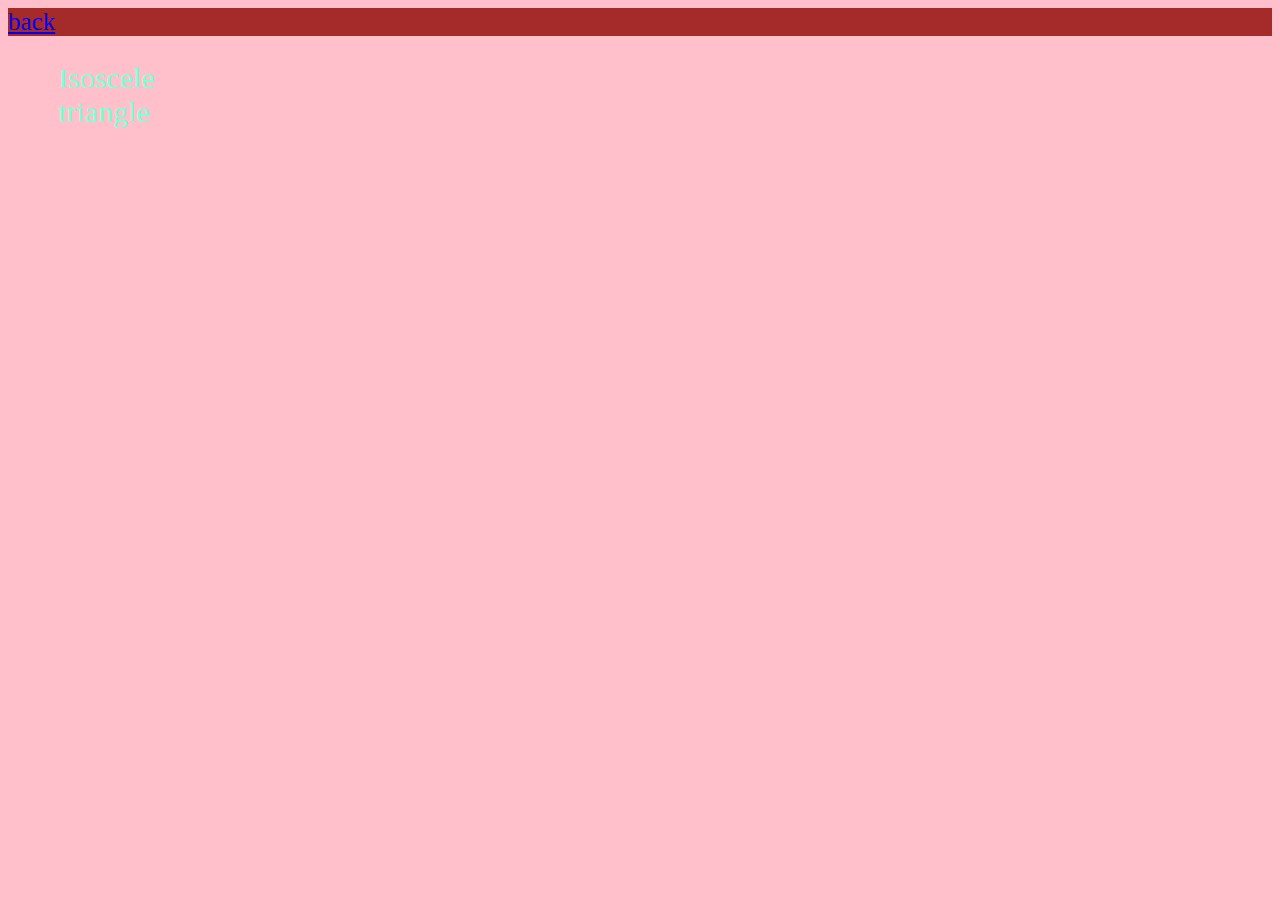
==== isoscele.html @ 0260298b "add isoscele html" ====
<DOCTYPE html>
    <html>
        <head>
            <title>Isoscele</title>
            <link rel="stylesheet" type="text/css" href="styles.css">
        </head>
        <body>
            <div align="justify" style="background-color:brown"><a href="index.html">back</a></div>
            <div id="isoscele" align="justify">
                <h2 align="left" style="margin-left:50px">Isoscele triangle</h2>
            </div>
        </body>
    </html>
---- styles.css ----
#equilateral{
    width:0;
    border-right:25px solid transparent;
    border-left:25px solid transparent;
    border-bottom:25px solid brown;
}
#isoscele{
    width:0;
    border: left 100px solid transparent;
    border-right:100px solid transparent;
    border-bottom:80px solide brown; 
}
#scalane{
    width:0;
    border: left 100px solid transparent;
    border-right:200px solid transparent;
    border-bottom:200px solide brown; 
}
#nottrianngle{
    width:0;
    border: left 100px solid transparent;
    border-right:100px solid transparent;
    border-bottom:200px solide brown; 
    
}
body{
    background-color:pink;
    font-size:25px;
    text-align:justify;
}
button{
    background-color:cyan;
    border:none;
    color:white;
    padding:15px 32px;
    text-align:justify;
    text-decoration:none;
    font-size:20px;
 }
 h1{
    color:green;
    text-align:justify;
    font-size:40px;
    font-style:italic;
    font-weight:bolder;
    font-family:fantasy;
 } 
 h2,h3,h4{ color:aquamarine;
    font-weight:bold;
    text-align:center;
    font-weight:normal;
     font-size:30px
  }
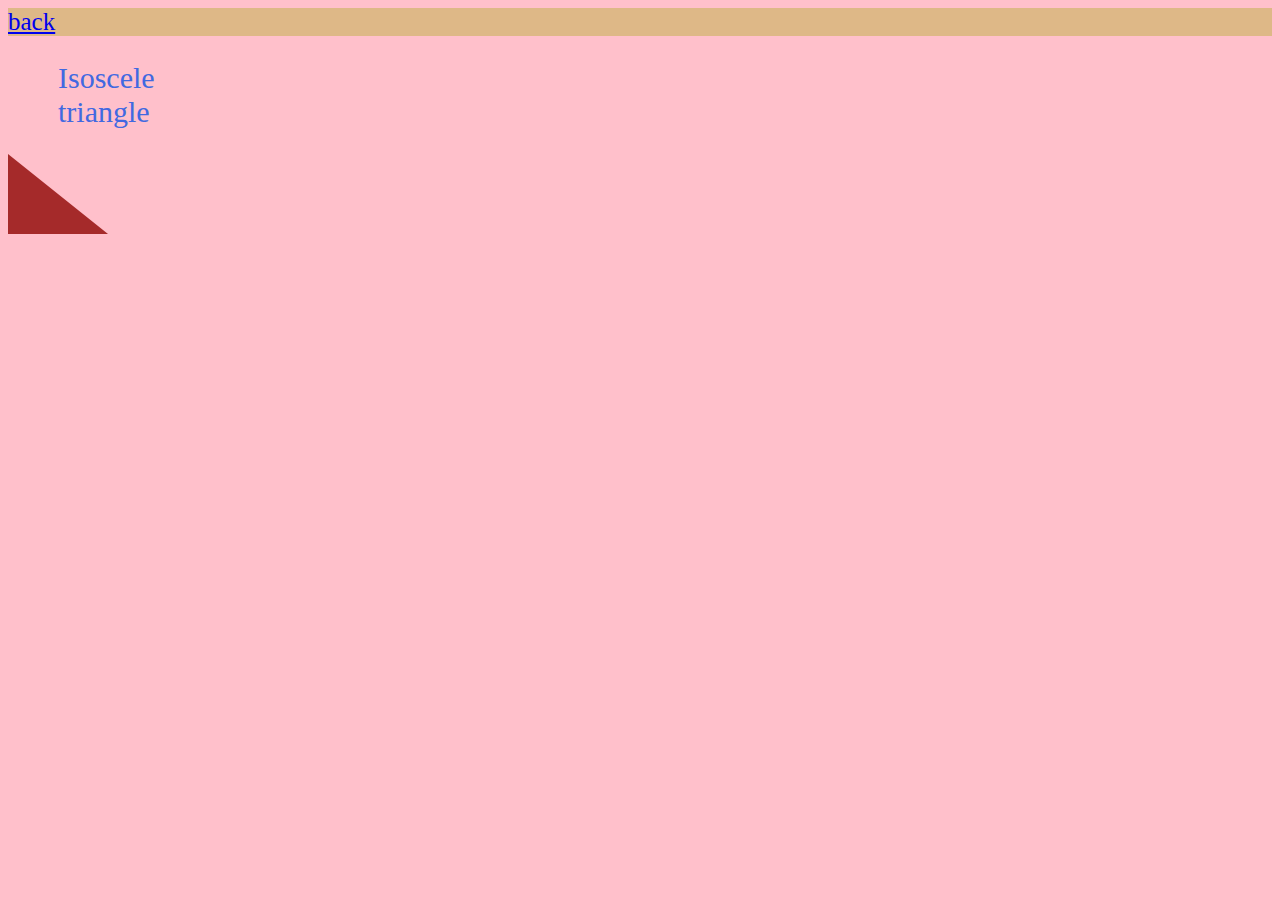
==== commit 774fbc7b: "correcting errors" ====
--- a/isoscele.html
+++ b/isoscele.html
@@ -1,13 +1,13 @@
-<DOCTYPE html>
+<!DOCTYPE html>
     <html>
         <head>
             <title>Isoscele</title>
             <link rel="stylesheet" type="text/css" href="styles.css">
         </head>
         <body>
-            <div align="justify" style="background-color:brown"><a href="index.html">back</a></div>
-            <div id="isoscele" align="justify">
-                <h2 align="left" style="margin-left:50px">Isoscele triangle</h2>
-            </div>
+            <div align="justify" style="background-color:burlywood"><a href="index.html">back</a></div>
+                <div id="isoscele" align="justify">
+                    <h2 align="left" style="margin-left:50px">Isoscele triangle</h2>
+                </div>
         </body>
     </html>--- a/styles.css
+++ b/styles.css
@@ -8,19 +8,19 @@
     width:0;
     border: left 100px solid transparent;
     border-right:100px solid transparent;
-    border-bottom:80px solide brown; 
+    border-bottom:80px solid brown; 
 }
-#scalane{
+#scalene{
     width:0;
     border: left 100px solid transparent;
     border-right:200px solid transparent;
-    border-bottom:200px solide brown; 
+    border-bottom:200px solid brown; 
 }
 #nottrianngle{
     width:0;
     border: left 100px solid transparent;
     border-right:100px solid transparent;
-    border-bottom:200px solide brown; 
+    border-bottom:200px solid brown; 
     
 }
 body{
@@ -45,9 +45,9 @@
     font-weight:bolder;
     font-family:fantasy;
  } 
- h2,h3,h4{ color:aquamarine;
+ h2,h3,h4{ color:royalblue;
     font-weight:bold;
-    text-align:center;
+    text-align:justify;
     font-weight:normal;
      font-size:30px
   }
